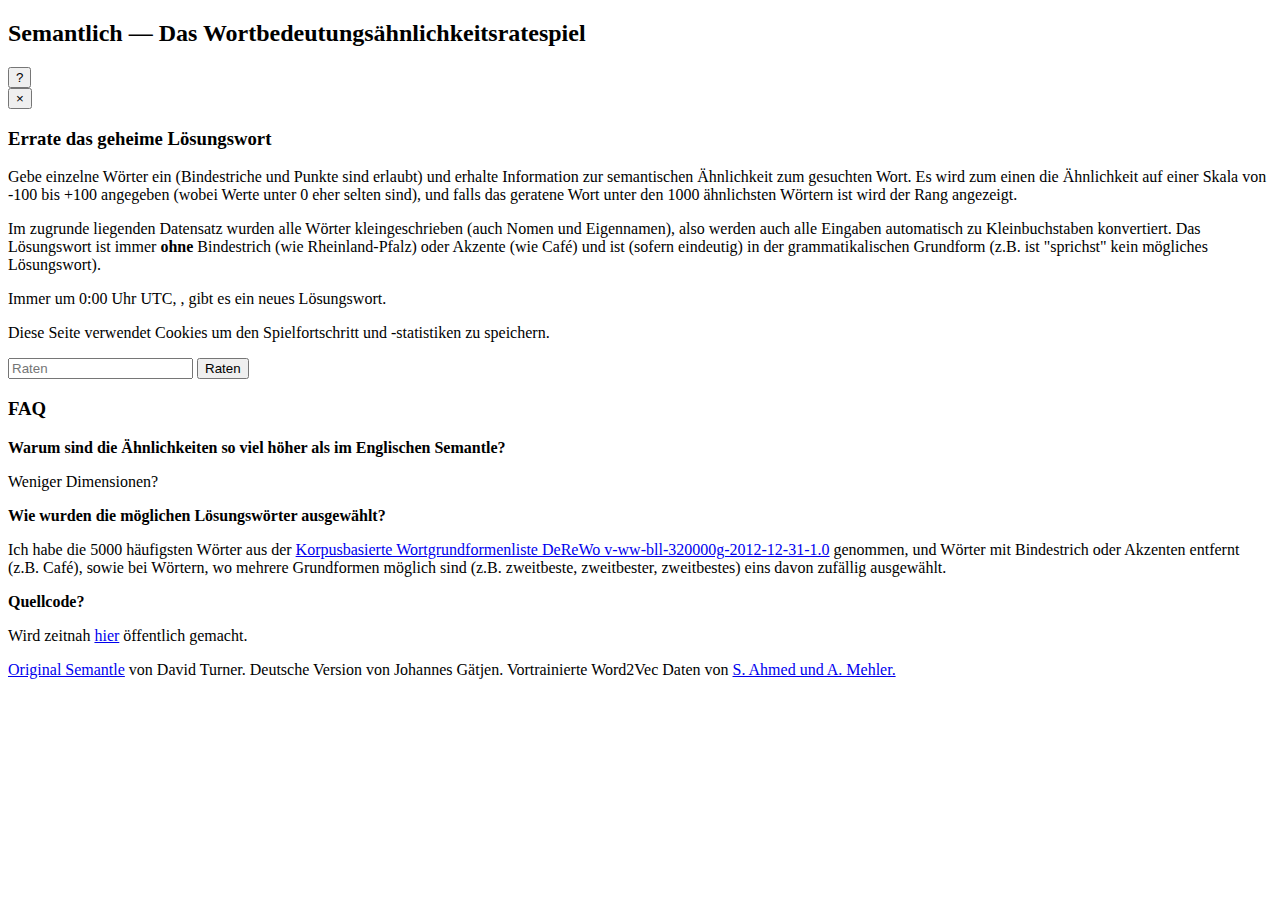
==== static/index.html @ 95340f13 "add link to source code" ====
<!DOCTYPE html>
<html lang="en">
  <head>
    <meta charset="utf-8">
    <meta name="viewport" content="width=device-width, initial-scale=1, maximum-scale=1">
    <title>Semantlich — Das Wortbedeutungsähnlichkeitsratespiel</title>
    <script src="assets/js/semantle.js"></script>
    <script src="assets/js/clipboard.js"></script>
    <link rel="stylesheet" href="assets/styles.css">
    <link rel="icon" type="image/png" sizes="32x32" href="assets/favicon-32x32.png">
    <link rel="icon" type="image/png" sizes="16x16" href="assets/favicon-16x16.png">
    <link rel="manifest" href="assets/site.webmanifest">
    <!--

    Copyright (c) 2022, Johannes Gätjen, forked from Semantle by David Turner <novalis@novalis.org> semantle.novalis.org

     This program is free software: you can redistribute it and/or modify it under the terms of the GNU General Public License as published by the Free Software Foundation, version 3.

    This program is distributed in the hope that it will be useful, but WITHOUT ANY WARRANTY; without even the implied warranty of MERCHANTABILITY or FITNESS FOR A PARTICULAR PURPOSE. See the GNU General Public License for more details.

    You should have received a copy of the GNU General Public License along with this program. If not, see <https://www.gnu.org/licenses/>.
-->
  </head>
  <body>
    <header>
      <h2>Semantlich — Das Wortbedeutungsähnlichkeitsratespiel</h2>
      <button aria-label="Rules" id="rules-button">?</button>
    </header>
    <div id="rules-underlay">
      <div id="rules" aria-labelledby="rules-heading" aria-modal="true">
        <button id="rules-close" aria-label="Close">&times;</button>
        <div id="rules-content">
          <h3 id="rules-heading">Errate das geheime Lösungswort</h3>
          <p>
            Gebe einzelne Wörter ein (Bindestriche und Punkte sind erlaubt) und erhalte Information zur semantischen
            Ähnlichkeit zum gesuchten Wort. Es wird zum einen die Ähnlichkeit auf einer Skala von -100 bis +100
            angegeben (wobei Werte unter 0 eher selten sind), und falls das geratene Wort unter den 1000 ähnlichsten
            Wörtern ist wird der Rang angezeigt.
          </p>
          <p>
            Im zugrunde liegenden Datensatz wurden alle Wörter kleingeschrieben (auch Nomen und Eigennamen), also
            werden auch alle Eingaben automatisch zu Kleinbuchstaben konvertiert. Das Lösungswort ist immer <b>ohne</b>
            Bindestrich (wie Rheinland-Pfalz) oder Akzente (wie Café) und ist (sofern eindeutig) in der
            grammatikalischen Grundform (z.B. ist "sprichst" kein mögliches Lösungswort).
          </p>
          <p>
            Immer um 0:00 Uhr UTC, <span id="localtime"></span>, gibt es ein neues Lösungswort. <span id="yesterday"></span>
          </p>
          <p>
            Diese Seite verwendet Cookies um den Spielfortschritt und -statistiken zu speichern.
          </p>
        </div>
      </div>
    </div>
    <p id="similarity-story"> </p>
    <div id="error" style="color:#ff0000"></div>
    <form id="form" autocorrect="off" autocapitalize="none"
          autocomplete="off">
      <div id="form-row">
        <div id="guess-wrapper">
          <input placeholder="Raten" autocorrect="off" autocapitalize="none"
          autocomplete="off"
          type="text" id="guess">
          <input type="submit" value="Raten" id="guess-btn">
        </div>
      </div>
    </form>
    <div id="response"></div>
    <div style="display:none">
      <input type="text" id="share" />
    </div>
    <table id="guesses">
    </table>
  

  <input type="button" value="Aufgeben" id="give-up-btn" style="display:none;">

<footer>
<h3 id="faq">FAQ</h3>

  <p><b>Warum sind die Ähnlichkeiten so viel höher als im Englischen Semantle?</b></p>
  <p> Weniger Dimensionen? </p>

  <p><b>Wie wurden die möglichen Lösungswörter ausgewählt?</b></p>
  <p>Ich habe die 5000 häufigsten Wörter aus der <a href ="http://www.ids-mannheim.de/derewo">
    Korpusbasierte Wortgrundformenliste DeReWo v-ww-bll-320000g-2012-12-31-1.0</a> genommen, und Wörter mit Bindestrich
    oder Akzenten entfernt (z.B. Café), sowie bei Wörtern, wo mehrere Grundformen möglich sind (z.B. zweitbeste,
    zweitbester, zweitbestes) eins davon zufällig ausgewählt.
  </p>

  <p><b>Quellcode?</b></p>
  <p>
    Wird zeitnah <a href="https://github.com/gaetjen/semantle-de">hier</a> öffentlich gemacht.
  </p>

  <div><a href="https://semantle.novalis.org">Original Semantle</a> von David Turner. Deutsche Version von Johannes
    Gätjen. Vortrainierte Word2Vec Daten von <a href="https://www.texttechnologylab.org/resources2018/">S. Ahmed und A. Mehler.</a>
  </div>

</footer>
  </body>
</html>
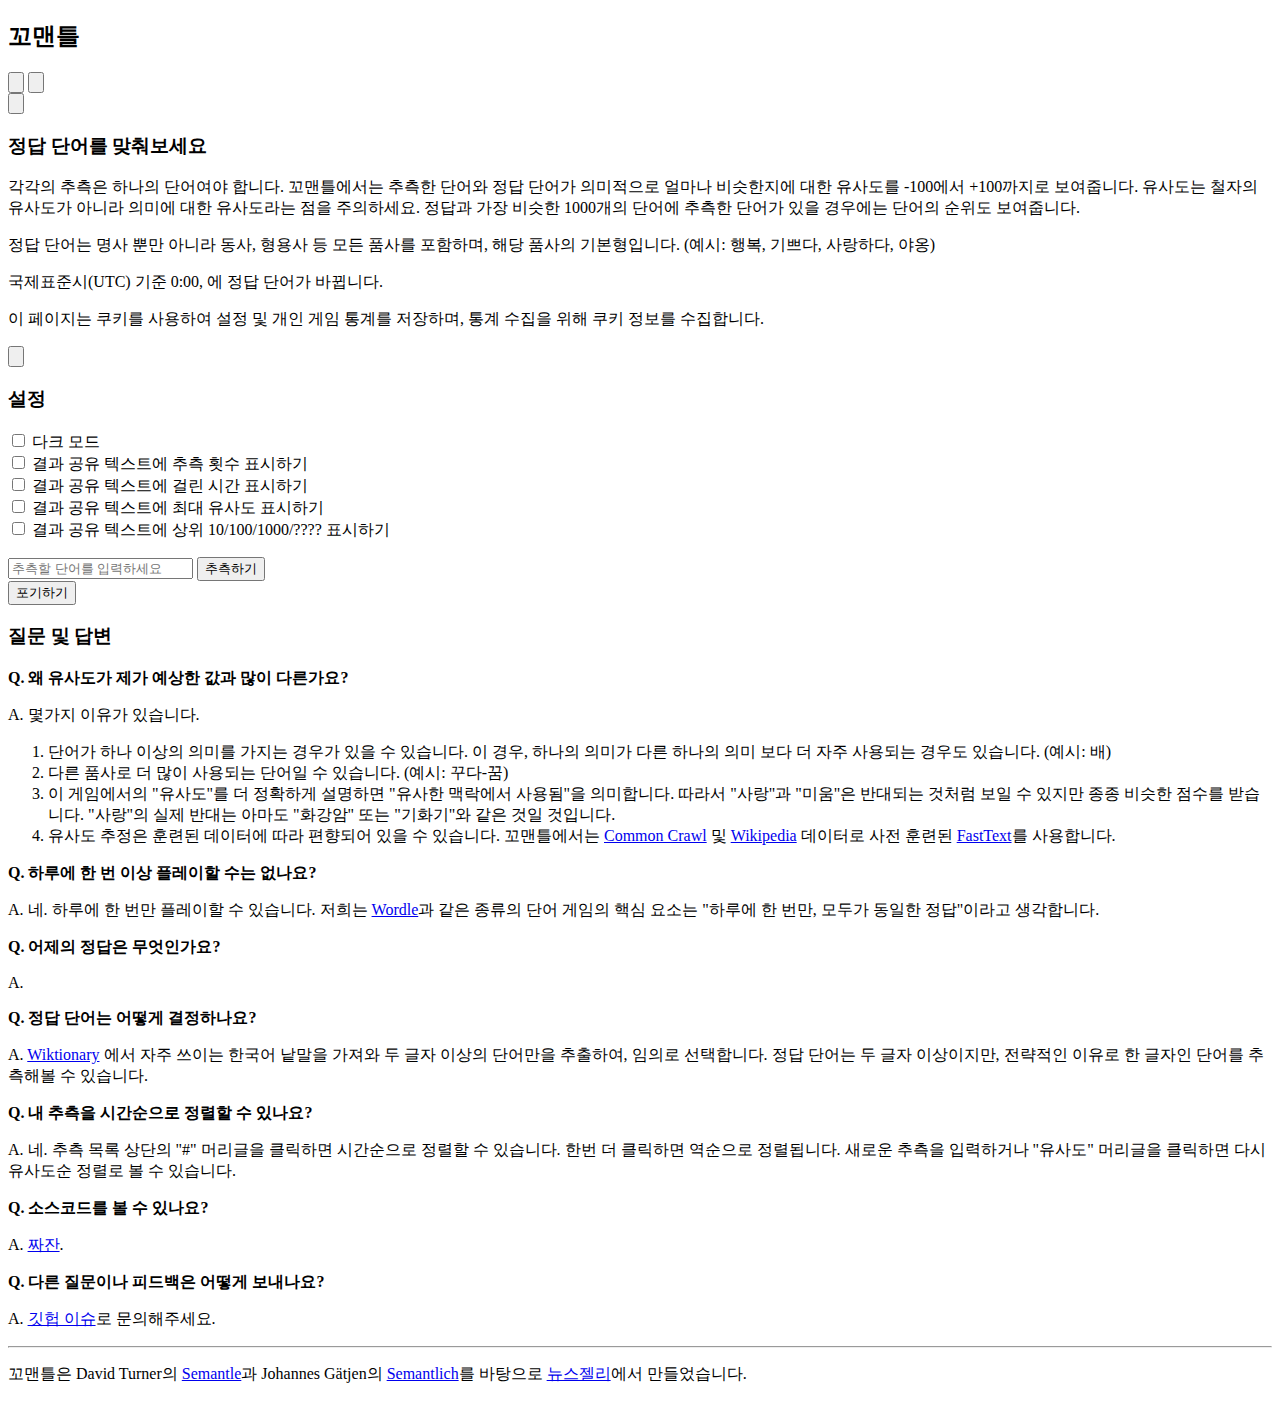
==== commit f0b87104: "Merge branch 'master' of github.com:NewsJelly/semantle-ko" ====
--- a/static/index.html
+++ b/static/index.html
@@ -1,102 +1,219 @@
 <!DOCTYPE html>
 <html lang="en">
-  <head>
+<head>
     <meta charset="utf-8">
     <meta name="viewport" content="width=device-width, initial-scale=1, maximum-scale=1">
-    <title>Semantlich — Das Wortbedeutungsähnlichkeitsratespiel</title>
-    <script src="assets/js/semantle.js"></script>
-    <script src="assets/js/clipboard.js"></script>
-    <link rel="stylesheet" href="assets/styles.css">
-    <link rel="icon" type="image/png" sizes="32x32" href="assets/favicon-32x32.png">
-    <link rel="icon" type="image/png" sizes="16x16" href="assets/favicon-16x16.png">
-    <link rel="manifest" href="assets/site.webmanifest">
+    <title>꼬맨틀 — 단어 유사도 추측 게임</title>
+    <script src="/assets/js/clipboard.js"></script>
+    <link rel="stylesheet" href="/assets/css/modern-normalize.min.css">
+    <link rel="stylesheet" href="/assets/css/styles.css">
+    <link rel="apple-touch-icon" sizes="180x180" href="/apple-touch-icon.png">
+    <link rel="icon" type="image/png" sizes="32x32" href="/assets/favicon-32x32.png">
+    <link rel="icon" type="image/png" sizes="16x16" href="/assets/favicon-16x16.png">
+    <link rel="manifest" href="/assets/site.webmanifest">
+
+    <!-- Global site tag (gtag.js) - Google Analytics -->
+    <script async src="https://www.googletagmanager.com/gtag/js?id=G-Y0ED7GGKGN"></script>
+    <script>
+        window.dataLayer = window.dataLayer || [];
+        function gtag(){dataLayer.push(arguments);}
+        gtag('js', new Date());
+
+        gtag('config', 'G-Y0ED7GGKGN');
+    </script>
+
     <!--
-
-    Copyright (c) 2022, Johannes Gätjen, forked from Semantle by David Turner <novalis@novalis.org> semantle.novalis.org
-
-     This program is free software: you can redistribute it and/or modify it under the terms of the GNU General Public License as published by the Free Software Foundation, version 3.
+    Copyright (c) 2022, Newsjelly, forked from Semantlich by Johannes Gätjen semantlich.johannesgaetjen.de and Semantle by David Turner <novalis@novalis.org> semantle.novalis.org
+
+    This program is free software: you can redistribute it and/or modify it under the terms of the GNU General Public License as published by the Free Software Foundation, version 3.
 
     This program is distributed in the hope that it will be useful, but WITHOUT ANY WARRANTY; without even the implied warranty of MERCHANTABILITY or FITNESS FOR A PARTICULAR PURPOSE. See the GNU General Public License for more details.
 
     You should have received a copy of the GNU General Public License along with this program. If not, see <https://www.gnu.org/licenses/>.
--->
-  </head>
-  <body>
-    <header>
-      <h2>Semantlich — Das Wortbedeutungsähnlichkeitsratespiel</h2>
-      <button aria-label="Rules" id="rules-button">?</button>
-    </header>
-    <div id="rules-underlay">
-      <div id="rules" aria-labelledby="rules-heading" aria-modal="true">
-        <button id="rules-close" aria-label="Close">&times;</button>
-        <div id="rules-content">
-          <h3 id="rules-heading">Errate das geheime Lösungswort</h3>
-          <p>
-            Gebe einzelne Wörter ein (Bindestriche und Punkte sind erlaubt) und erhalte Information zur semantischen
-            Ähnlichkeit zum gesuchten Wort. Es wird zum einen die Ähnlichkeit auf einer Skala von -100 bis +100
-            angegeben (wobei Werte unter 0 eher selten sind), und falls das geratene Wort unter den 1000 ähnlichsten
-            Wörtern ist wird der Rang angezeigt.
-          </p>
-          <p>
-            Im zugrunde liegenden Datensatz wurden alle Wörter kleingeschrieben (auch Nomen und Eigennamen), also
-            werden auch alle Eingaben automatisch zu Kleinbuchstaben konvertiert. Das Lösungswort ist immer <b>ohne</b>
-            Bindestrich (wie Rheinland-Pfalz) oder Akzente (wie Café) und ist (sofern eindeutig) in der
-            grammatikalischen Grundform (z.B. ist "sprichst" kein mögliches Lösungswort).
-          </p>
-          <p>
-            Immer um 0:00 Uhr UTC, <span id="localtime"></span>, gibt es ein neues Lösungswort. <span id="yesterday"></span>
-          </p>
-          <p>
-            Diese Seite verwendet Cookies um den Spielfortschritt und -statistiken zu speichern.
-          </p>
+    -->
+</head>
+<body>
+<!-- include script here so that we can set dark mode of body on initialization -->
+<script src="/assets/js/semantle.js"></script>
+<header>
+    <h2>꼬맨틀</h2>
+    <nav id="menu">
+        <button aria-label="Settings" class="overlay-button" id="settings-button">
+            <svg xmlns="http://www.w3.org/2000/svg" viewBox="0 0 24 24" stroke-width="2" stroke="currentColor" fill="none" stroke-linecap="round" stroke-linejoin="round">
+                <!-- https://tabler-icons.io/ -->
+                <path stroke="none" d="M0 0h24v24H0z" fill="none"></path>
+                <path d="M10.325 4.317c.426 -1.756 2.924 -1.756 3.35 0a1.724 1.724 0 0 0 2.573 1.066c1.543 -.94 3.31 .826 2.37 2.37a1.724 1.724 0 0 0 1.065 2.572c1.756 .426 1.756 2.924 0 3.35a1.724 1.724 0 0 0 -1.066 2.573c.94 1.543 -.826 3.31 -2.37 2.37a1.724 1.724 0 0 0 -2.572 1.065c-.426 1.756 -2.924 1.756 -3.35 0a1.724 1.724 0 0 0 -2.573 -1.066c-1.543 .94 -3.31 -.826 -2.37 -2.37a1.724 1.724 0 0 0 -1.065 -2.572c-1.756 -.426 -1.756 -2.924 0 -3.35a1.724 1.724 0 0 0 1.066 -2.573c-.94 -1.543 .826 -3.31 2.37 -2.37c1 .608 2.296 .07 2.572 -1.065z"></path>
+                <circle cx="12" cy="12" r="3"></circle>
+            </svg>
+        </button>
+        <button aria-label="Rules" class="overlay-button" id="rules-button">
+            <svg xmlns="http://www.w3.org/2000/svg" viewBox="0 0 24 24" stroke-width="2" stroke="currentColor" fill="none" stroke-linecap="round" stroke-linejoin="round">
+                <!-- https://tabler-icons.io/ -->
+                <path stroke="none" d="M0 0h24v24H0z" fill="none"></path>
+                <circle cx="12" cy="12" r="9"></circle>
+                <line x1="12" y1="8" x2="12.01" y2="8"></line>
+                <polyline points="11 12 12 12 12 16 13 16"></polyline>
+            </svg>
+        </button>
+    </nav>
+</header>
+<div class="dialog-underlay" id="rules-underlay">
+    <div class="dialog" id="rules" aria-labelledby="rules-heading" aria-modal="true" role="dialog">
+        <button class="dialog-close" id="rules-close" aria-label="Schließen">
+            <svg xmlns="http://www.w3.org/2000/svg" viewBox="0 0 24 24" stroke-width="2" stroke="currentColor" fill="none" stroke-linecap="round" stroke-linejoin="round">
+                <path stroke="none" d="M0 0h24v24H0z" fill="none"></path>
+                <line x1="18" y1="6" x2="6" y2="18"></line>
+                <line x1="6" y1="6" x2="18" y2="18"></line>
+            </svg>
+        </button>
+        <div class="dialog-content" id="rules-content">
+            <h3 id="rules-heading">정답 단어를 맞춰보세요</h3>
+            <p>
+                각각의 추측은 하나의 단어여야 합니다.
+                꼬맨틀에서는 추측한 단어와 정답 단어가 의미적으로 얼마나 비슷한지에 대한 유사도를 -100에서 +100까지로 보여줍니다.
+                유사도는 철자의 유사도가 아니라 의미에 대한 유사도라는 점을 주의하세요.
+                정답과 가장 비슷한 1000개의 단어에 추측한 단어가 있을 경우에는 단어의 순위도 보여줍니다.
+            </p>
+            <p>
+                정답 단어는 명사 뿐만 아니라 동사, 형용사 등 모든 품사를 포함하며, 해당 품사의 기본형입니다.
+                (예시: 행복, 기쁘다, 사랑하다, 야옹)
+            </p>
+            <p>
+                국제표준시(UTC) 기준 0:00, <span id="localtime"></span>에 정답 단어가 바뀝니다. <span id="yesterday"></span>
+            </p>
+            <p>
+                이 페이지는 쿠키를 사용하여 설정 및 개인 게임 통계를 저장하며, 통계 수집을 위해 쿠키 정보를 수집합니다.
+            </p>
         </div>
-      </div>
     </div>
-    <p id="similarity-story"> </p>
-    <div id="error" style="color:#ff0000"></div>
-    <form id="form" autocorrect="off" autocapitalize="none"
-          autocomplete="off">
-      <div id="form-row">
+</div>
+<div class="dialog-underlay" id="settings-underlay">
+    <div class="dialog" id="settings" aria-labelledby="settings-heading" aria-modal="true" role="dialog">
+        <button class="dialog-close" id="settings-close" aria-label="Schließen">
+            <svg xmlns="http://www.w3.org/2000/svg" viewBox="0 0 24 24" stroke-width="2" stroke="currentColor" fill="none" stroke-linecap="round" stroke-linejoin="round">
+                <path stroke="none" d="M0 0h24v24H0z" fill="none"></path>
+                <line x1="18" y1="6" x2="6" y2="18"></line>
+                <line x1="6" y1="6" x2="18" y2="18"></line>
+            </svg>
+        </button>
+        <div class="dialog-content" id="settings-content">
+            <h3 id="settings-heading">설정</h3>
+            <div>
+                <input type="checkbox" name="dark-mode" value="dark-mode" id="dark-mode"/>
+                <label for="dark-mode">다크 모드</label>
+            </div>
+            <div>
+                <input type="checkbox" name="share-guesses" value="share-guesses" id="share-guesses"/>
+                <label for="share-guesses">결과 공유 텍스트에 추측 횟수 표시하기</label>
+            </div>
+            <div>
+                <input type="checkbox" name="share-time" value="share-time" id="share-time"/>
+                <label for="share-time">결과 공유 텍스트에 걸린 시간 표시하기</label>
+            </div>
+            <div>
+                <input type="checkbox" name="share-top-guess" value="share-top-guess" id="share-top-guess"/>
+                <label for="share-top-guess">결과 공유 텍스트에 최대 유사도 표시하기</label>
+            </div>
+            <div>
+                <input type="checkbox" name="share-top-info" value="share-top-info" id="share-top-info"/>
+                <label for="share-top-info">결과 공유 텍스트에 상위 10/100/1000/???? 표시하기</label>
+            </div>
+        </div>
+    </div>
+</div>
+<p id="similarity-story"></p>
+<div id="error" style="color:#ff0000"></div>
+<form id="form" autocorrect="off" autocapitalize="none"
+      autocomplete="off">
+    <div id="form-row">
         <div id="guess-wrapper">
-          <input placeholder="Raten" autocorrect="off" autocapitalize="none"
-          autocomplete="off"
-          type="text" id="guess">
-          <input type="submit" value="Raten" id="guess-btn">
+            <input type="text" id="dummy" style="position: absolute; width: 0; height: 0; opacity: 0;">
+            <input placeholder="추측할 단어를 입력하세요" autocorrect="off" autocapitalize="none"
+                   autocomplete="off"
+                   type="text" id="guess">
+            <input type="submit" value="추측하기" id="guess-btn" class="button">
         </div>
-      </div>
-    </form>
-    <div id="response"></div>
-    <div style="display:none">
-      <input type="text" id="share" />
     </div>
-    <table id="guesses">
-    </table>
-  
-
-  <input type="button" value="Aufgeben" id="give-up-btn" style="display:none;">
+</form>
+<div id="response"></div>
+<div style="display:none">
+    <input type="text" id="share"/>
+</div>
+<table id="guesses">
+</table>
+
+<input type="button" value="포기하기" id="give-up-btn" class="button">
 
 <footer>
-<h3 id="faq">FAQ</h3>
-
-  <p><b>Warum sind die Ähnlichkeiten so viel höher als im Englischen Semantle?</b></p>
-  <p> Weniger Dimensionen? </p>
-
-  <p><b>Wie wurden die möglichen Lösungswörter ausgewählt?</b></p>
-  <p>Ich habe die 5000 häufigsten Wörter aus der <a href ="http://www.ids-mannheim.de/derewo">
-    Korpusbasierte Wortgrundformenliste DeReWo v-ww-bll-320000g-2012-12-31-1.0</a> genommen, und Wörter mit Bindestrich
-    oder Akzenten entfernt (z.B. Café), sowie bei Wörtern, wo mehrere Grundformen möglich sind (z.B. zweitbeste,
-    zweitbester, zweitbestes) eins davon zufällig ausgewählt.
-  </p>
-
-  <p><b>Quellcode?</b></p>
-  <p>
-    Wird zeitnah <a href="https://github.com/gaetjen/semantle-de">hier</a> öffentlich gemacht.
-  </p>
-
-  <div><a href="https://semantle.novalis.org">Original Semantle</a> von David Turner. Deutsche Version von Johannes
-    Gätjen. Vortrainierte Word2Vec Daten von <a href="https://www.texttechnologylab.org/resources2018/">S. Ahmed und A. Mehler.</a>
-  </div>
-
+    <h3 id="faq">질문 및 답변</h3>
+
+    <p><b>Q. 왜 유사도가 제가 예상한 값과 많이 다른가요?</b></p>
+    <p>
+        A. 몇가지 이유가 있습니다.
+    </p>
+    <ol>
+        <li>
+            단어가 하나 이상의 의미를 가지는 경우가 있을 수 있습니다.
+            이 경우, 하나의 의미가 다른 하나의 의미 보다 더 자주 사용되는 경우도 있습니다. (예시: 배)
+        </li>
+        <li>
+            다른 품사로 더 많이 사용되는 단어일 수 있습니다. (예시: 꾸다-꿈)
+        </li>
+        <li>
+            이 게임에서의 "유사도"를 더 정확하게 설명하면 "유사한 맥락에서 사용됨"을 의미합니다.
+            따라서 "사랑"과 "미움"은 반대되는 것처럼 보일 수 있지만 종종 비슷한 점수를 받습니다.
+            "사랑"의 실제 반대는 아마도 "화강암" 또는 "기화기"와 같은 것일 것입니다.
+        </li>
+        <li>
+            유사도 추정은 훈련된 데이터에 따라 편향되어 있을 수 있습니다.
+            꼬맨틀에서는 <a href="https://commoncrawl.org/">Common Crawl</a> 및
+            <a href="https://www.wikipedia.org/">Wikipedia</a> 데이터로 사전 훈련된
+            <a href="https://fasttext.cc/docs/en/crawl-vectors.html">FastText</a>를 사용합니다.
+        </li>
+    </ol>
+
+    <p><b>Q. 하루에 한 번 이상 플레이할 수는 없나요?</b></p>
+    <p>
+        A. 네. 하루에 한 번만 플레이할 수 있습니다.
+        저희는 <a href="https://www.nytimes.com/games/wordle/index.html">Wordle</a>과 같은 종류의
+        단어 게임의 핵심 요소는 "하루에 한 번만, 모두가 동일한 정답"이라고 생각합니다.
+    </p>
+
+    <p><b>Q. 어제의 정답은 무엇인가요?</b></p>
+    <p>
+        A. <span id="yesterday2"></span>
+    </p>
+
+    <p><b>Q. 정답 단어는 어떻게 결정하나요?</b></p>
+    <p>
+        A. <a href="https://en.wiktionary.org/wiki/Wiktionary:Frequency_lists/Korean_5800">Wiktionary</a>
+        에서 자주 쓰이는 한국어 낱말을 가져와 두 글자 이상의 단어만을 추출하여, 임의로 선택합니다.
+        정답 단어는 두 글자 이상이지만, 전략적인 이유로 한 글자인 단어를 추측해볼 수 있습니다.
+    </p>
+
+    <p><b>Q. 내 추측을 시간순으로 정렬할 수 있나요?</b></p>
+    <p>
+        A. 네. 추측 목록 상단의 "#" 머리글을 클릭하면 시간순으로 정렬할 수 있습니다.
+        한번 더 클릭하면 역순으로 정렬됩니다.
+        새로운 추측을 입력하거나 "유사도" 머리글을 클릭하면 다시 유사도순 정렬로 볼 수 있습니다.
+    </p>
+
+    <p><b>Q. 소스코드를 볼 수 있나요?</b></p>
+    <p>
+        A. <a href="https://github.com/NewsJelly/semantle-ko">짜잔</a>.
+    </p>
+
+    <p><b>Q. 다른 질문이나 피드백은 어떻게 보내나요?</b></p>
+    <p>
+        A. <a href="https://github.com/NewsJelly/semantle-ko/issues">깃헙 이슈</a>로 문의해주세요.
+    </p>
+
+    <hr>
+
+    <p>
+        꼬맨틀은 David Turner의 <a href="https://semantle.novalis.org">Semantle</a>과 Johannes Gätjen의
+        <a href="http://semantlich.johannesgaetjen.de">Semantlich</a>를 바탕으로 <a href="https://newsjel.ly/">뉴스젤리</a>에서 만들었습니다.
+    </p>
 </footer>
-  </body>
+</body>
 </html>
